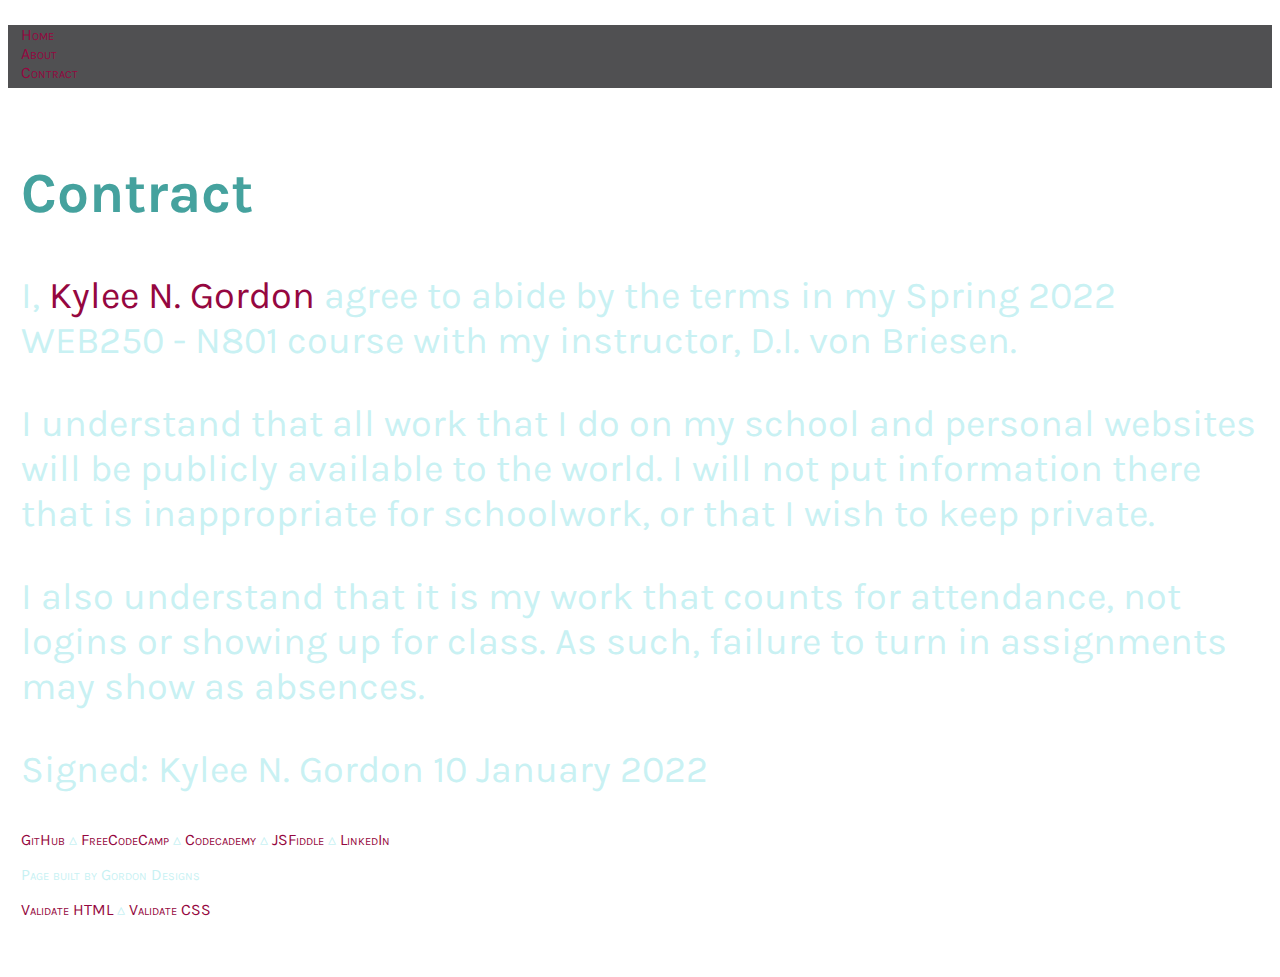
==== contract.html @ cbdb21a0 """" ====
<!DOCTYPE HTML>
<html lang="en">
 
  <head>
     <meta charset="utf-8">
    <meta name="viewport" content="width=device-width, initial-scale=1">
    <title>Kylee Gordon - WEB 250 - Contract</title>
    <meta name="description" content="Contract">
    <meta name="author" content="Kylee Gordon">
    <!-- Bootstrap CSS -->
    <link href="https://cdn.jsdelivr.net/npm/bootstrap@5.1.3/dist/css/bootstrap.min.css" rel="stylesheet" integrity="sha384-1BmE4kWBq78iYhFldvKuhfTAU6auU8tT94WrHftjDbrCEXSU1oBoqyl2QvZ6jIW3" crossorigin="anonymous">
    <!-- font stylesheets -->
    <link rel="preconnect" href="https://fonts.googleapis.com">
    <link rel="preconnect" href="https://fonts.gstatic.com" crossorigin>
    <link href="https://fonts.googleapis.com/css2?family=Karla:wght@300&display=swap" rel="stylesheet">
    <!-- custom stylesheet -->
    <link href="styles/default.css" rel="stylesheet">
  </head>
  
  <body>
   
      <div data-include="components/header.html"></div>
      <div class="container-fluid overflow-hidden text-responsive">

        <main>
          <div class="row text-center">
            <div class="col-sm-8 dflex justify-content-center h2">
              <h2>Contract</h2>
            </div>
          </div>
          <div class="row dflex justify-content-center">
            <div class="col-auto h4">
              <p>I, <a href="introduction.html" >Kylee N. Gordon</a> agree to abide by the terms in my Spring 2022 WEB250 - N801 course with my instructor, D.I. von Briesen.</p>
        
              <p>I understand that all work that I do on my school and personal websites will be publicly available to the world. I will not
              put information there that is inappropriate for schoolwork, or that I wish to keep private.</p>
        
              <p> I also understand that it is my work that counts for attendance, not logins or showing up for class. As such, failure to turn in
              assignments may show as absences.</p>
        
              <p>Signed: Kylee N. Gordon 10 January 2022</p>  
            </div>
          </div>
        </main>
        
    </div>
   <div data-include="components/footer.html"></div>
  
   <script src="scripts/html_include.js"></script>
   <!-- Optional JavaScript for Bootstrap-->
   <script src="https://cdn.jsdelivr.net/npm/bootstrap@5.1.3/dist/js/bootstrap.bundle.min.js" integrity="sha384-ka7Sk0Gln4gmtz2MlQnikT1wXgYsOg+OMhuP+IlRH9sENBO0LRn5q+8nbTov4+1p" crossorigin="anonymous"></script>
   <!-- Option 1: Bootstrap Bundle with Popper -->
   <script src="https://cdn.jsdelivr.net/npm/bootstrap@5.1.3/dist/js/bootstrap.bundle.min.js" integrity="sha384-ka7Sk0Gln4gmtz2MlQnikT1wXgYsOg+OMhuP+IlRH9sENBO0LRn5q+8nbTov4+1p" crossorigin="anonymous"></script>
   
  </body>
</html>
---- styles/default.css ----
html
{
  overflow: hidden;
  font-family: 'Karla', sans-serif;
}
body
{
  /* image credit: Peter Gargiulo, unsplash.com */
  background-image: url("https://images.unsplash.com/photo-1578662996442-48f60103fc96?ixlib=rb-1.2.1&ixid=MnwxMjA3fDB8MHxwaG90by1wYWdlfHx8fGVufDB8fHx8&auto=format&fit=crop&w=1770&q=80");
  padding-bottom: 2%;
  color: rgba(194, 240, 242, 0.9);
}
header
{
  font-variant: small-caps;
  color: #950740;
  background-color: rgba(6, 6, 8, 0.7);
  height: 7vh;
}

main
{
  margin-top: 8vh;
}

h2
{
  color: #45A29E;
}

#toc_list
{
  list-style-type: none;
  margin: auto;
}

.nav-link
{
  margin-right: 2%;
}

footer
{
    font-variant: small-caps;
}

.row 
{
    background-color: transparent;
    margin: 2% 1%;
}

.text-responsive 
{
  font-size: calc(100% + 1vw + 1vh);
}

/* unvisited link */
a:link 
{
    color: #950740;
    text-decoration: none;
}
  
  /* visited link */
  a:visited 
  {
    color: #950740;
    text-decoration: none;
  }
  
  /* mouse over link */
  a:hover 
  {
    color: #66FCF1;
    text-decoration: none;
  }

  #mountain_img
  {
    max-height: 25vw;
    width: auto;
  }
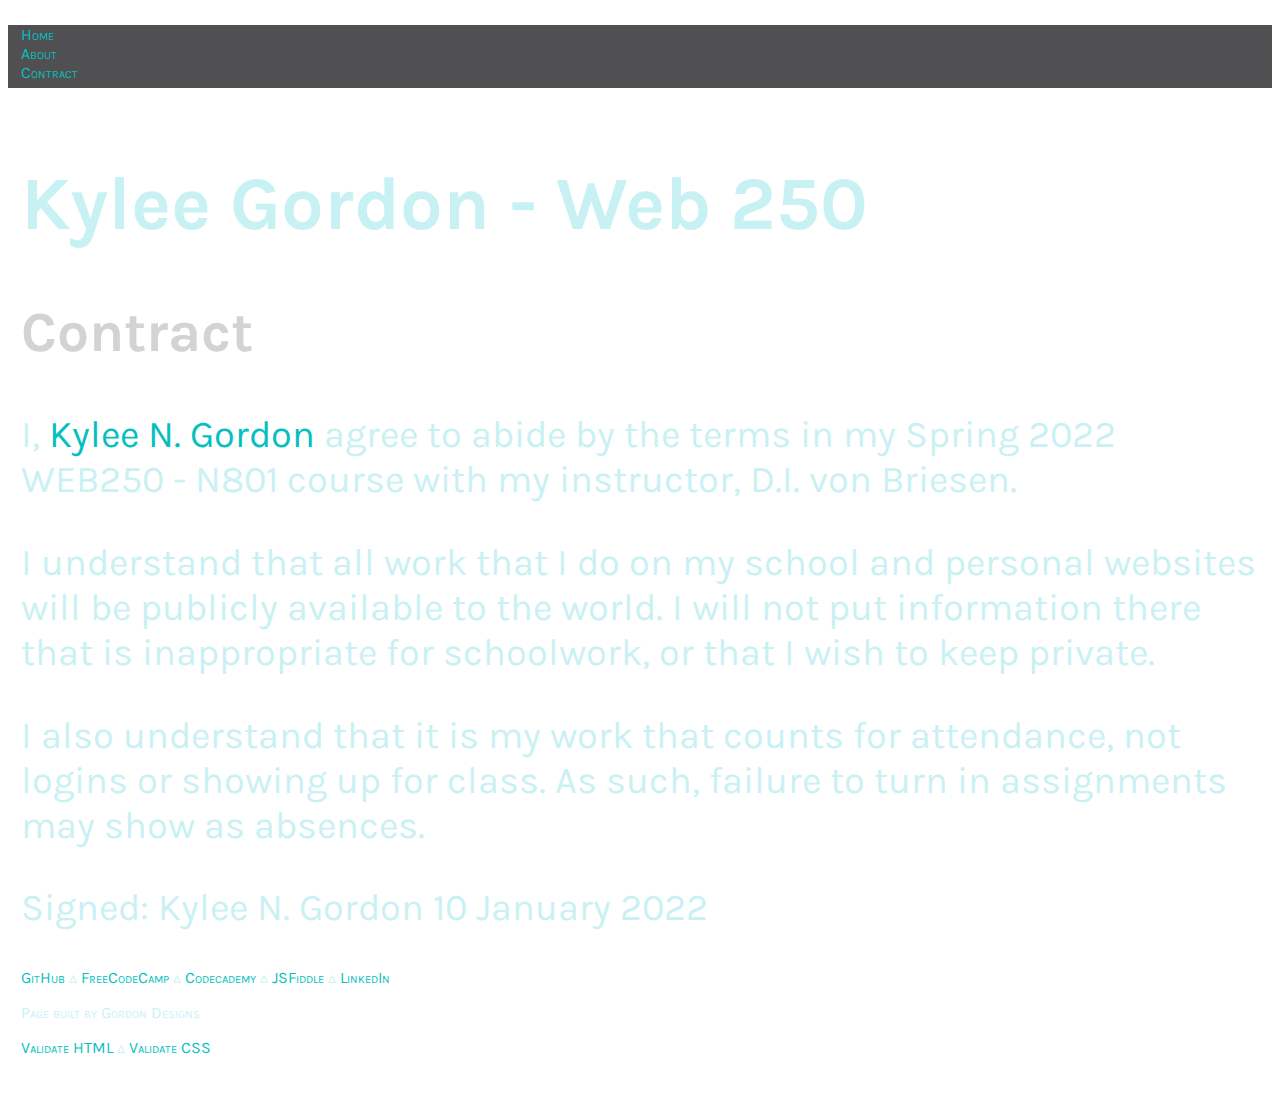
==== commit 18a575c0: "Update contract.html" ====
--- a/contract.html
+++ b/contract.html
@@ -24,12 +24,13 @@
 
         <main>
           <div class="row text-center">
-            <div class="col-sm-8 dflex justify-content-center h2">
+            <div class="col-sm-12 h2">
+              <h1>Kylee Gordon - Web 250</h1>
               <h2>Contract</h2>
             </div>
           </div>
           <div class="row dflex justify-content-center">
-            <div class="col-auto h4">
+            <div class="col-8 h4 my-auto">
               <p>I, <a href="introduction.html" >Kylee N. Gordon</a> agree to abide by the terms in my Spring 2022 WEB250 - N801 course with my instructor, D.I. von Briesen.</p>
         
               <p>I understand that all work that I do on my school and personal websites will be publicly available to the world. I will not
@@ -53,4 +54,4 @@
    <script src="https://cdn.jsdelivr.net/npm/bootstrap@5.1.3/dist/js/bootstrap.bundle.min.js" integrity="sha384-ka7Sk0Gln4gmtz2MlQnikT1wXgYsOg+OMhuP+IlRH9sENBO0LRn5q+8nbTov4+1p" crossorigin="anonymous"></script>
    
   </body>
-</html>+</html>
--- a/styles/default.css
+++ b/styles/default.css
@@ -13,7 +13,6 @@
 header
 {
   font-variant: small-caps;
-  color: #950740;
   background-color: rgba(6, 6, 8, 0.7);
   height: 7vh;
 }
@@ -25,12 +24,11 @@
 
 h2
 {
-  color: #45A29E;
+  color: rgb(211,211,211);
 }
 
 #toc_list
 {
-  list-style-type: none;
   margin: auto;
 }
 
@@ -58,21 +56,21 @@
 /* unvisited link */
 a:link 
 {
-    color: #950740;
+    color: rgb(6, 191, 191);
     text-decoration: none;
 }
   
   /* visited link */
   a:visited 
   {
-    color: #950740;
+    color: rgb(6, 191, 191);
     text-decoration: none;
   }
   
   /* mouse over link */
   a:hover 
   {
-    color: #66FCF1;
+    color: rgb(237, 245, 244);
     text-decoration: none;
   }
 
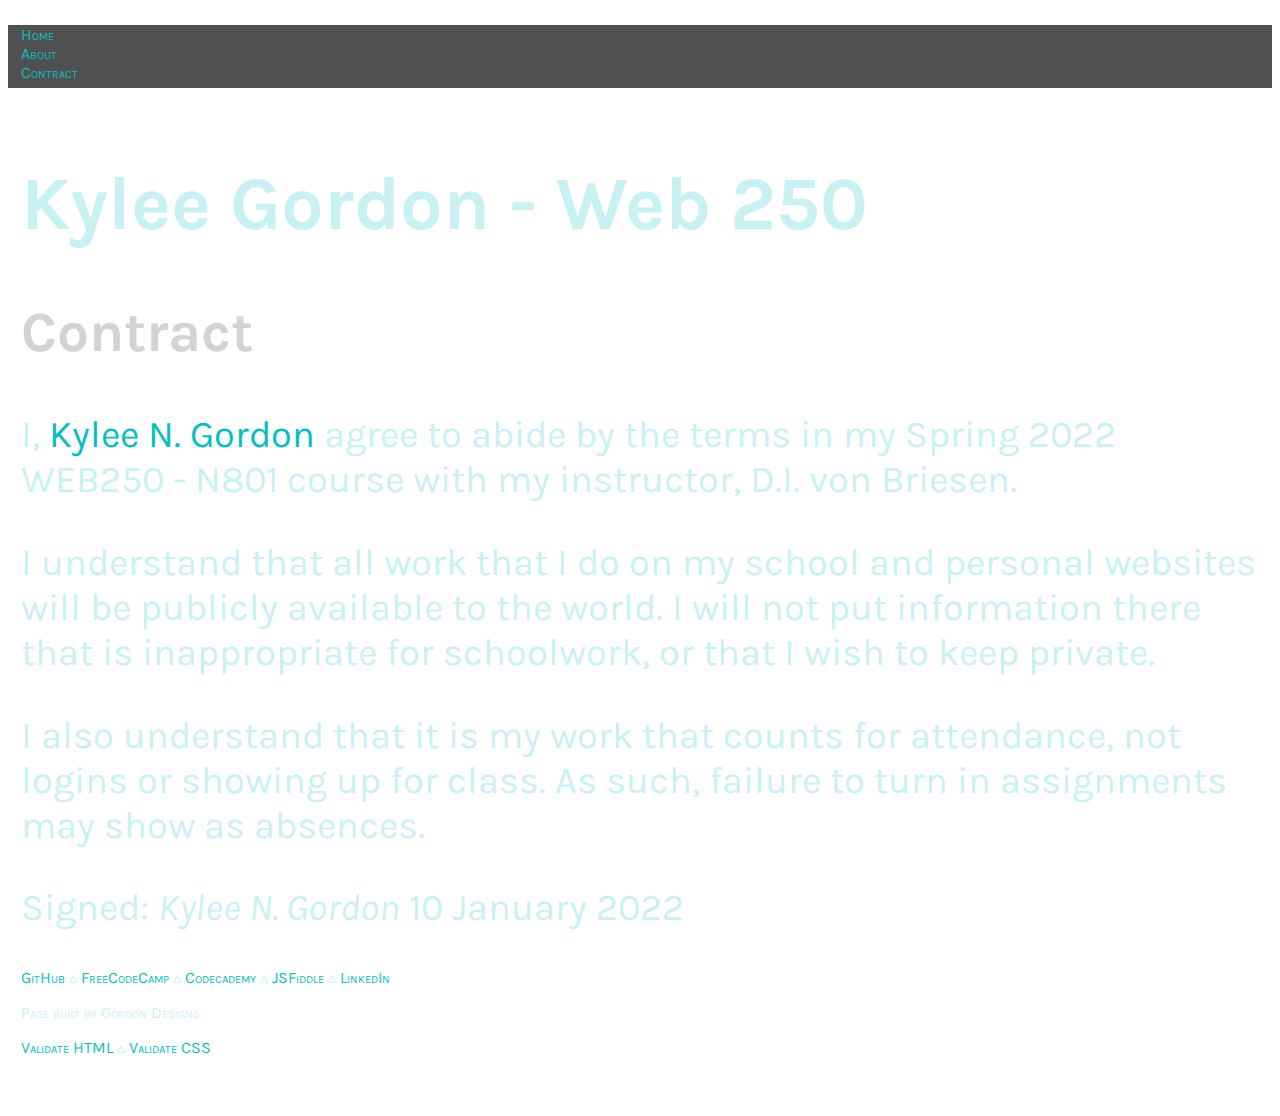
==== commit 63100783: "Update contract.html" ====
--- a/contract.html
+++ b/contract.html
@@ -39,7 +39,7 @@
               <p> I also understand that it is my work that counts for attendance, not logins or showing up for class. As such, failure to turn in
               assignments may show as absences.</p>
         
-              <p>Signed: Kylee N. Gordon 10 January 2022</p>  
+             <p>Signed: <em>Kylee N. Gordon</em> 10 January 2022</p>  
             </div>
           </div>
         </main>
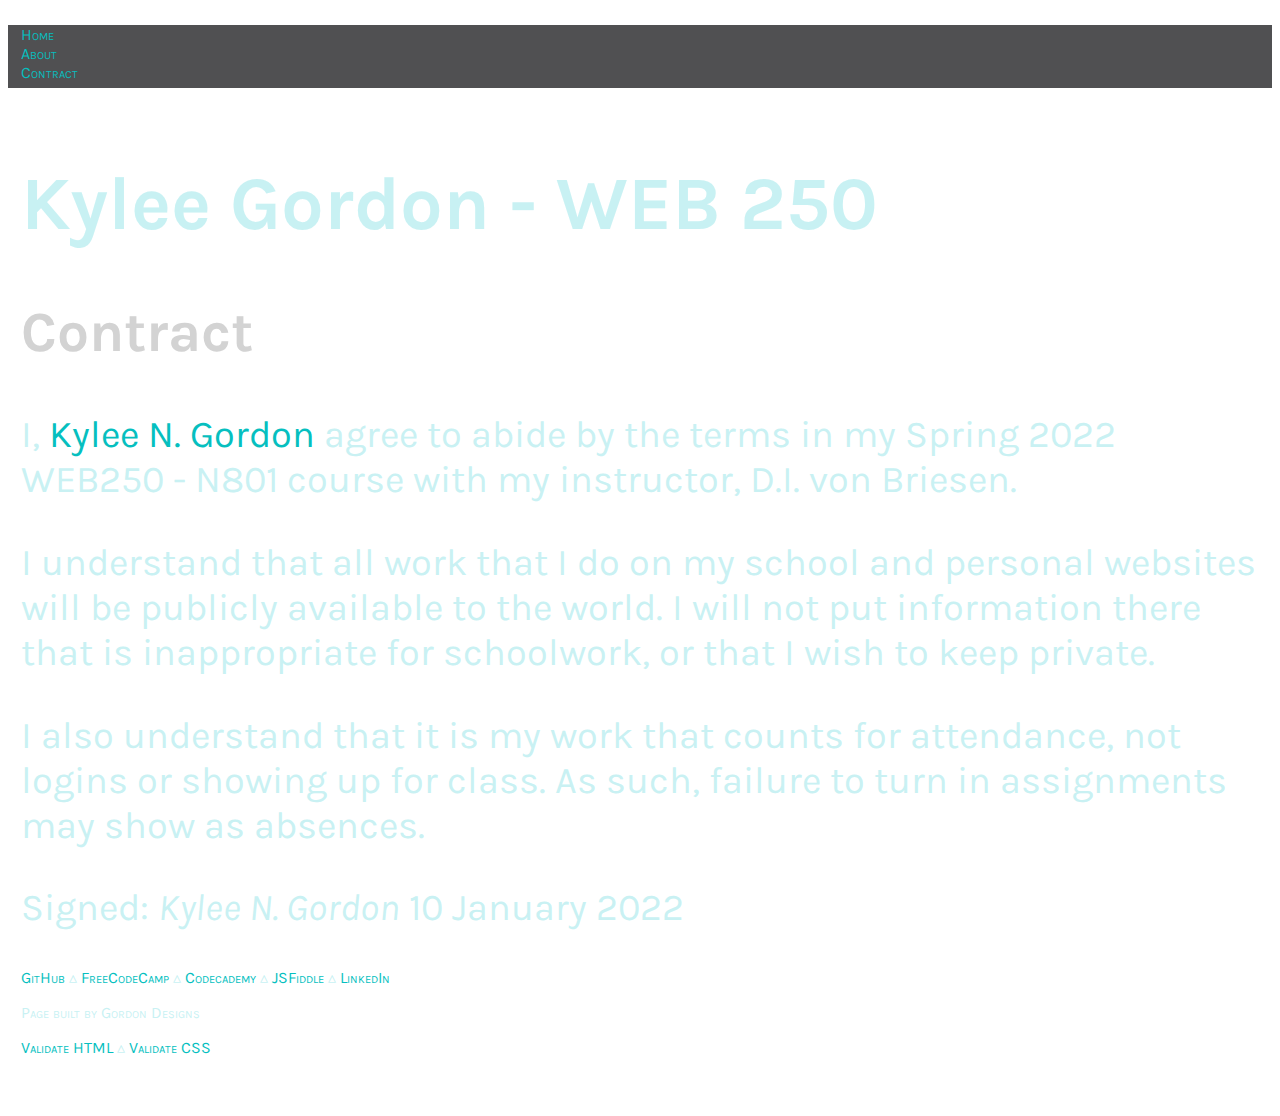
==== commit 6ec6a5c5: "Update contract.html" ====
--- a/contract.html
+++ b/contract.html
@@ -25,7 +25,7 @@
         <main>
           <div class="row text-center">
             <div class="col-sm-12 h2">
-              <h1>Kylee Gordon - Web 250</h1>
+              <h1>Kylee Gordon - WEB 250</h1>
               <h2>Contract</h2>
             </div>
           </div>
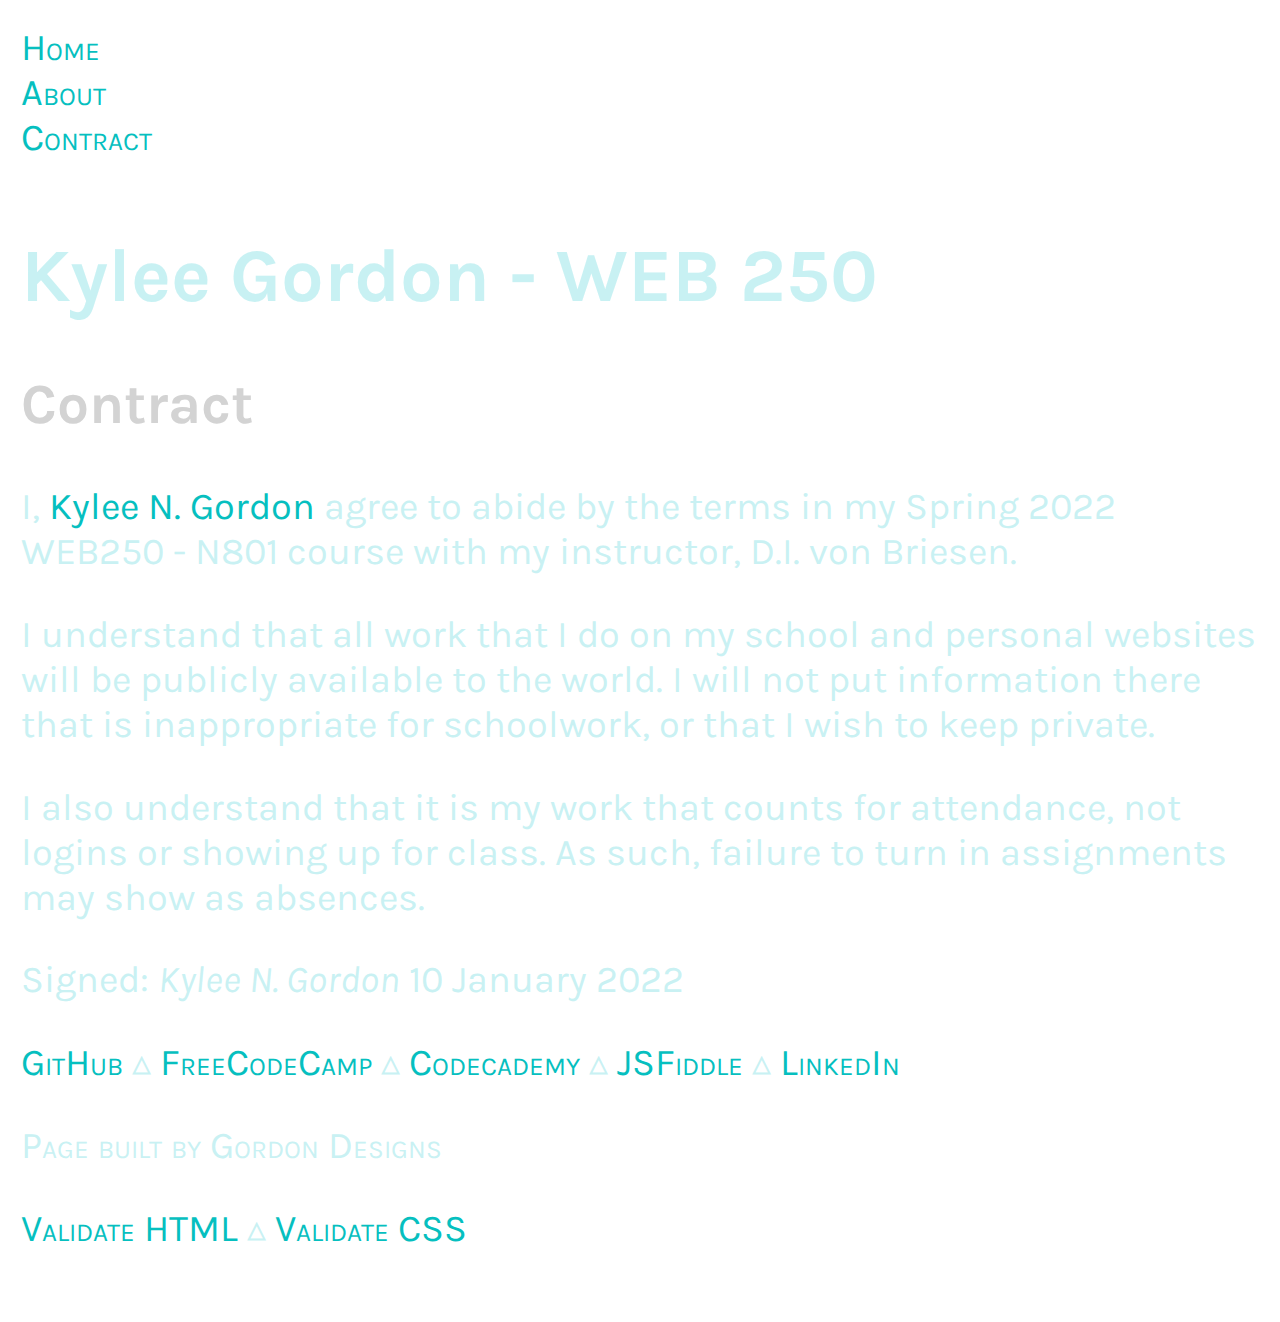
==== commit 051b4789: """" ====
--- a/contract.html
+++ b/contract.html
@@ -18,10 +18,8 @@
   </head>
   
   <body>
-   
-      <div data-include="components/header.html"></div>
       <div class="container-fluid overflow-hidden text-responsive">
-
+        <div data-include="components/header.html"></div>
         <main>
           <div class="row text-center">
             <div class="col-sm-12 h2">
@@ -43,9 +41,8 @@
             </div>
           </div>
         </main>
-        
+        <div data-include="components/footer.html"></div>
     </div>
-   <div data-include="components/footer.html"></div>
   
    <script src="scripts/html_include.js"></script>
    <!-- Optional JavaScript for Bootstrap-->
--- a/styles/default.css
+++ b/styles/default.css
@@ -1,10 +1,10 @@
 html
 {
-  overflow: hidden;
   font-family: 'Karla', sans-serif;
 }
 body
 {
+  overflow: auto;
   /* image credit: Peter Gargiulo, unsplash.com */
   background-image: url("https://images.unsplash.com/photo-1578662996442-48f60103fc96?ixlib=rb-1.2.1&ixid=MnwxMjA3fDB8MHxwaG90by1wYWdlfHx8fGVufDB8fHx8&auto=format&fit=crop&w=1770&q=80");
   padding-bottom: 2%;
@@ -13,8 +13,8 @@
 header
 {
   font-variant: small-caps;
-  background-color: rgba(6, 6, 8, 0.7);
-  height: 7vh;
+  /* background-color: rgba(6, 6, 8, 0.7);
+  height: 7vh; */
 }
 
 main
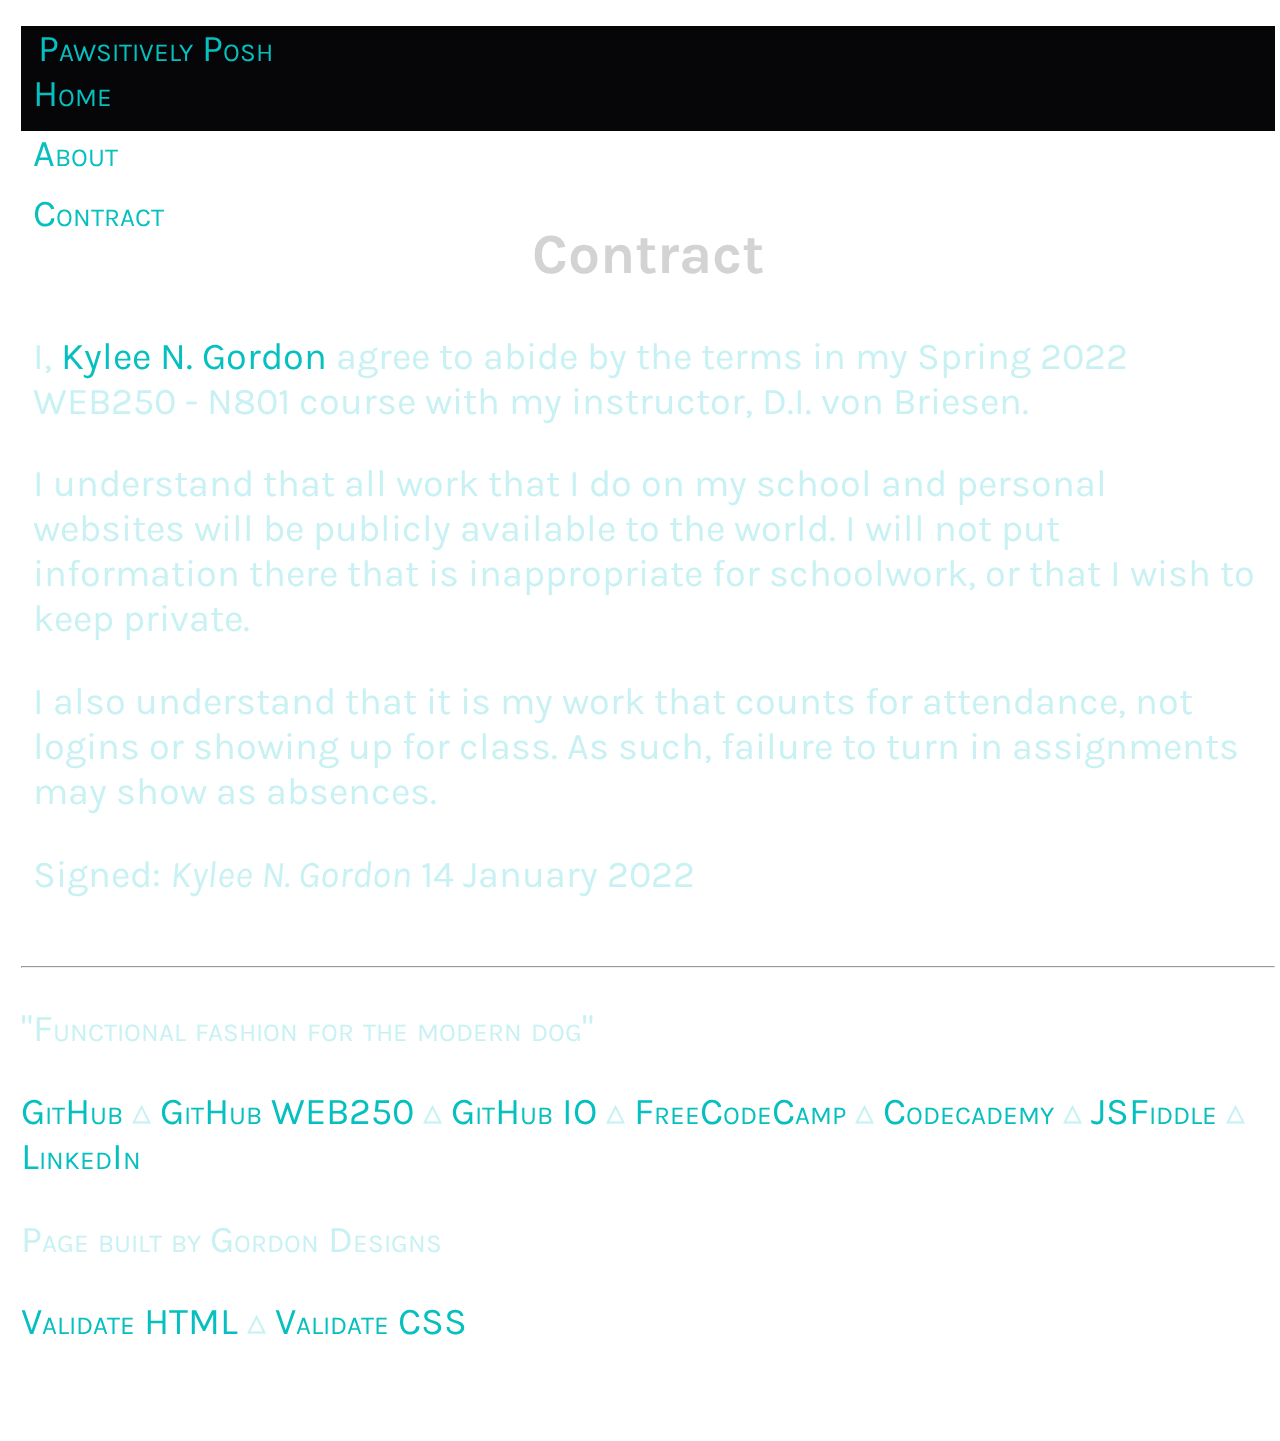
==== commit 53274b3a: "update page structure and add branding" ====
--- a/contract.html
+++ b/contract.html
@@ -1,54 +1,94 @@
-<!DOCTYPE HTML>
+<!DOCTYPE html>
 <html lang="en">
- 
   <head>
-     <meta charset="utf-8">
-    <meta name="viewport" content="width=device-width, initial-scale=1">
-    <title>Kylee Gordon - WEB 250 - Contract</title>
-    <meta name="description" content="Contract">
-    <meta name="author" content="Kylee Gordon">
+    <meta charset="utf-8" />
+    <meta name="viewport" content="width=device-width, initial-scale=1" />
+    <title>Pawsitively Posh - Contract</title>
+    <meta name="description" content="Contract" />
+    <meta name="author" content="Kylee Gordon" />
     <!-- Bootstrap CSS -->
-    <link href="https://cdn.jsdelivr.net/npm/bootstrap@5.1.3/dist/css/bootstrap.min.css" rel="stylesheet" integrity="sha384-1BmE4kWBq78iYhFldvKuhfTAU6auU8tT94WrHftjDbrCEXSU1oBoqyl2QvZ6jIW3" crossorigin="anonymous">
+    <link
+      href="https://cdn.jsdelivr.net/npm/bootstrap@5.1.3/dist/css/bootstrap.min.css"
+      rel="stylesheet"
+      integrity="sha384-1BmE4kWBq78iYhFldvKuhfTAU6auU8tT94WrHftjDbrCEXSU1oBoqyl2QvZ6jIW3"
+      crossorigin="anonymous"
+    />
     <!-- font stylesheets -->
-    <link rel="preconnect" href="https://fonts.googleapis.com">
-    <link rel="preconnect" href="https://fonts.gstatic.com" crossorigin>
-    <link href="https://fonts.googleapis.com/css2?family=Karla:wght@300&display=swap" rel="stylesheet">
+    <link rel="preconnect" href="https://fonts.googleapis.com" />
+    <link rel="preconnect" href="https://fonts.gstatic.com" crossorigin />
+    <link
+      href="https://fonts.googleapis.com/css2?family=Karla:wght@300&display=swap"
+      rel="stylesheet"
+    />
     <!-- custom stylesheet -->
-    <link href="styles/default.css" rel="stylesheet">
+    <link href="styles/default.css" rel="stylesheet" />
+    <!-- icons from Font Awesome -->
+    <script
+      src="https://kit.fontawesome.com/91d2a50ff4.js"
+      crossorigin="anonymous"
+    ></script>
   </head>
-  
+
   <body>
-      <div class="container-fluid overflow-hidden text-responsive">
-        <div data-include="components/header.html"></div>
-        <main>
-          <div class="row text-center">
-            <div class="col-sm-12 h2">
-              <h1>Kylee Gordon - WEB 250</h1>
-              <h2>Contract</h2>
+    <div class="container-fluid text-responsive">
+      <div id="bg">
+        <!-- image credit: Peter Gargiulo, unsplash.com  -->
+        <img
+          src="https://images.unsplash.com/photo-1578662996442-48f60103fc96?ixlib=rb-1.2.1&ixid=MnwxMjA3fDB8MHxwaG90by1wYWdlfHx8fGVufDB8fHx8&auto=format&fit=crop&w=1770&q=80"
+          alt=""
+        />
+      </div>
+      <div class="row">
+        <div class="col-12">
+          <div data-include="components/header.html"></div>
+          <main class="main">
+            <div class="row text-center">
+              <div class="col-sm-12 h2">
+                <h2 class="assignment-title">Contract</h2>
+              </div>
             </div>
-          </div>
-          <div class="row dflex justify-content-center">
-            <div class="col-8 h4 my-auto">
-              <p>I, <a href="introduction.html" >Kylee N. Gordon</a> agree to abide by the terms in my Spring 2022 WEB250 - N801 course with my instructor, D.I. von Briesen.</p>
-        
-              <p>I understand that all work that I do on my school and personal websites will be publicly available to the world. I will not
-              put information there that is inappropriate for schoolwork, or that I wish to keep private.</p>
-        
-              <p> I also understand that it is my work that counts for attendance, not logins or showing up for class. As such, failure to turn in
-              assignments may show as absences.</p>
-        
-             <p>Signed: <em>Kylee N. Gordon</em> 10 January 2022</p>  
+            <div class="row dflex justify-content-center">
+              <div class="col-8 h4 my-auto">
+                <p>
+                  I, <a href="introduction.html">Kylee N. Gordon</a> agree to
+                  abide by the terms in my Spring 2022 WEB250 - N801 course with
+                  my instructor, D.I. von Briesen.
+                </p>
+
+                <p>
+                  I understand that all work that I do on my school and personal
+                  websites will be publicly available to the world. I will not
+                  put information there that is inappropriate for schoolwork, or
+                  that I wish to keep private.
+                </p>
+
+                <p>
+                  I also understand that it is my work that counts for
+                  attendance, not logins or showing up for class. As such,
+                  failure to turn in assignments may show as absences.
+                </p>
+
+                <p>Signed: <em>Kylee N. Gordon</em> 14 January 2022</p>
+              </div>
             </div>
-          </div>
-        </main>
-        <div data-include="components/footer.html"></div>
+          </main>
+        </div>
+      </div>
+      <div data-include="components/footer.html"></div>
     </div>
-  
-   <script src="scripts/html_include.js"></script>
-   <!-- Optional JavaScript for Bootstrap-->
-   <script src="https://cdn.jsdelivr.net/npm/bootstrap@5.1.3/dist/js/bootstrap.bundle.min.js" integrity="sha384-ka7Sk0Gln4gmtz2MlQnikT1wXgYsOg+OMhuP+IlRH9sENBO0LRn5q+8nbTov4+1p" crossorigin="anonymous"></script>
-   <!-- Option 1: Bootstrap Bundle with Popper -->
-   <script src="https://cdn.jsdelivr.net/npm/bootstrap@5.1.3/dist/js/bootstrap.bundle.min.js" integrity="sha384-ka7Sk0Gln4gmtz2MlQnikT1wXgYsOg+OMhuP+IlRH9sENBO0LRn5q+8nbTov4+1p" crossorigin="anonymous"></script>
-   
+
+    <script src="scripts/html_include.js"></script>
+    <!-- Optional JavaScript for Bootstrap-->
+    <script
+      src="https://cdn.jsdelivr.net/npm/bootstrap@5.1.3/dist/js/bootstrap.bundle.min.js"
+      integrity="sha384-ka7Sk0Gln4gmtz2MlQnikT1wXgYsOg+OMhuP+IlRH9sENBO0LRn5q+8nbTov4+1p"
+      crossorigin="anonymous"
+    ></script>
+    <!-- Option 1: Bootstrap Bundle with Popper -->
+    <script
+      src="https://cdn.jsdelivr.net/npm/bootstrap@5.1.3/dist/js/bootstrap.bundle.min.js"
+      integrity="sha384-ka7Sk0Gln4gmtz2MlQnikT1wXgYsOg+OMhuP+IlRH9sENBO0LRn5q+8nbTov4+1p"
+      crossorigin="anonymous"
+    ></script>
   </body>
 </html>
--- a/styles/default.css
+++ b/styles/default.css
@@ -1,82 +1,187 @@
-html
-{
+html {
+  overflow: auto;
+}
+
+body {
+  width: 100%;
+  height: 100%;
+  padding-bottom: 4%;
+  color: rgba(194, 240, 242, 0.9);
   font-family: 'Karla', sans-serif;
 }
-body
-{
-  overflow: auto;
-  /* image credit: Peter Gargiulo, unsplash.com */
-  background-image: url("https://images.unsplash.com/photo-1578662996442-48f60103fc96?ixlib=rb-1.2.1&ixid=MnwxMjA3fDB8MHxwaG90by1wYWdlfHx8fGVufDB8fHx8&auto=format&fit=crop&w=1770&q=80");
-  padding-bottom: 2%;
-  color: rgba(194, 240, 242, 0.9);
-}
-header
-{
+
+
+header {
   font-variant: small-caps;
-  /* background-color: rgba(6, 6, 8, 0.7);
-  height: 7vh; */
+  color: rgb(6, 191, 191);
+  background-color: rgba(6, 6, 8, 1);
+  height: 90px;
+  padding-right: 20px;
+  padding-bottom: 15px;
+
 }
 
-main
-{
-  margin-top: 8vh;
+#bg {
+  position: fixed;
+  top: -50%;
+  left: -50%;
+  width: 200%;
+  height: 200%;
+  z-index: -1;
 }
 
-h2
-{
+#bg img {
+  position: absolute;
+  top: 0;
+  left: 0;
+  right: 0;
+  bottom: 0;
+  margin: auto;
+  min-width: 50%;
+  min-height: 50%;
+}
+
+main {
+  margin-top: 10vh;
+
+}
+
+h2 {
   color: rgb(211,211,211);
 }
 
-#toc_list
-{
+#toc_list {
+  list-style-type: none;
   margin: auto;
 }
 
-.nav-link
-{
-  margin-right: 2%;
+#toc_list li {
+  padding-bottom: 10%;
 }
 
-footer
-{
-    font-variant: small-caps;
+.nav-link {
+  margin-right: 2%;
+  padding-bottom: 15px;
 }
 
-.row 
-{
-    background-color: transparent;
-    margin: 2% 1%;
+footer {
+  font-variant: small-caps;
+  padding-top: 1%;
 }
 
-.text-responsive 
-{
+.row {
+  background-color: transparent;
+  margin: 2% 1%;
+}
+
+.text-responsive {
   font-size: calc(100% + 1vw + 1vh);
 }
 
 /* unvisited link */
-a:link 
-{
-    color: rgb(6, 191, 191);
-    text-decoration: none;
+a:link {
+  color: rgb(6, 191, 191);
+  text-decoration: none;
 }
-  
-  /* visited link */
-  a:visited 
-  {
-    color: rgb(6, 191, 191);
-    text-decoration: none;
-  }
-  
-  /* mouse over link */
-  a:hover 
-  {
-    color: rgb(237, 245, 244);
-    text-decoration: none;
-  }
 
-  #mountain_img
-  {
-    max-height: 25vw;
-    width: auto;
-  }
+/* visited link */
+a:visited {
+  color: rgb(6, 191, 191);
+  text-decoration: none;
+}
+
+/* mouse over link */
+a:hover {
+  color: rgb(237, 245, 244);
+  text-decoration: none;
+}
+
+#mountain_img {
+  max-height: 25vw;
+  width: auto;
+}
+
+figcaption {
+  font-size: 1rem;
+  font-style: italic;
+}
+
+#intro-list {
+  font-size: 85%;
+
+}
+
+.container-fluid {
+  height: auto;
+}
+
+#logo {
+  text-align: left;
+}
+
+.assignment-title {
+  text-align: center;
+}
+
+i {
+  padding-right: 5px;
+}
+
+#brand-div {
+  background-color: rgba(6, 6, 8, 0.7);
+  padding: 2%;
+}
+
+#colors {
+  list-style-type: none;
+}
+
+#colors li:not(:last-child) {
+  margin-bottom: 25px;
+}
+
+#dot1 {
+  height: 50px;
+  width: 50px;
+  background-color: rgba(194, 240, 242, 0.9);
+  border-radius: 50%;
+  display: inline-block;
+  vertical-align: middle;
+}
+
+#dot2 {
+  height: 50px;
+  width: 50px;
+  background-color: rgb(6, 191, 191);
+  border-radius: 50%;
+  display: inline-block;
+  vertical-align: middle;
+}
+
+#dot3 {
+  height: 50px;
+  width: 50px;
+  background-color: rgb(211,211,211);
+  border-radius: 50%;
+  display: inline-block;
+  vertical-align: middle;
+}
+
+#dot4 {
+  height: 50px;
+  width: 50px;
+  background-color: rgba(6, 6, 8, 0.7);
+  border-radius: 50%;
+  display: inline-block;
+  border: 1px solid white;
+  vertical-align: middle;
+}
+
+#intro-table {
+  margin-bottom: 2%;
+}
+
+#intro-table td {
+  padding: 1% 0 2% 0;
+}
   